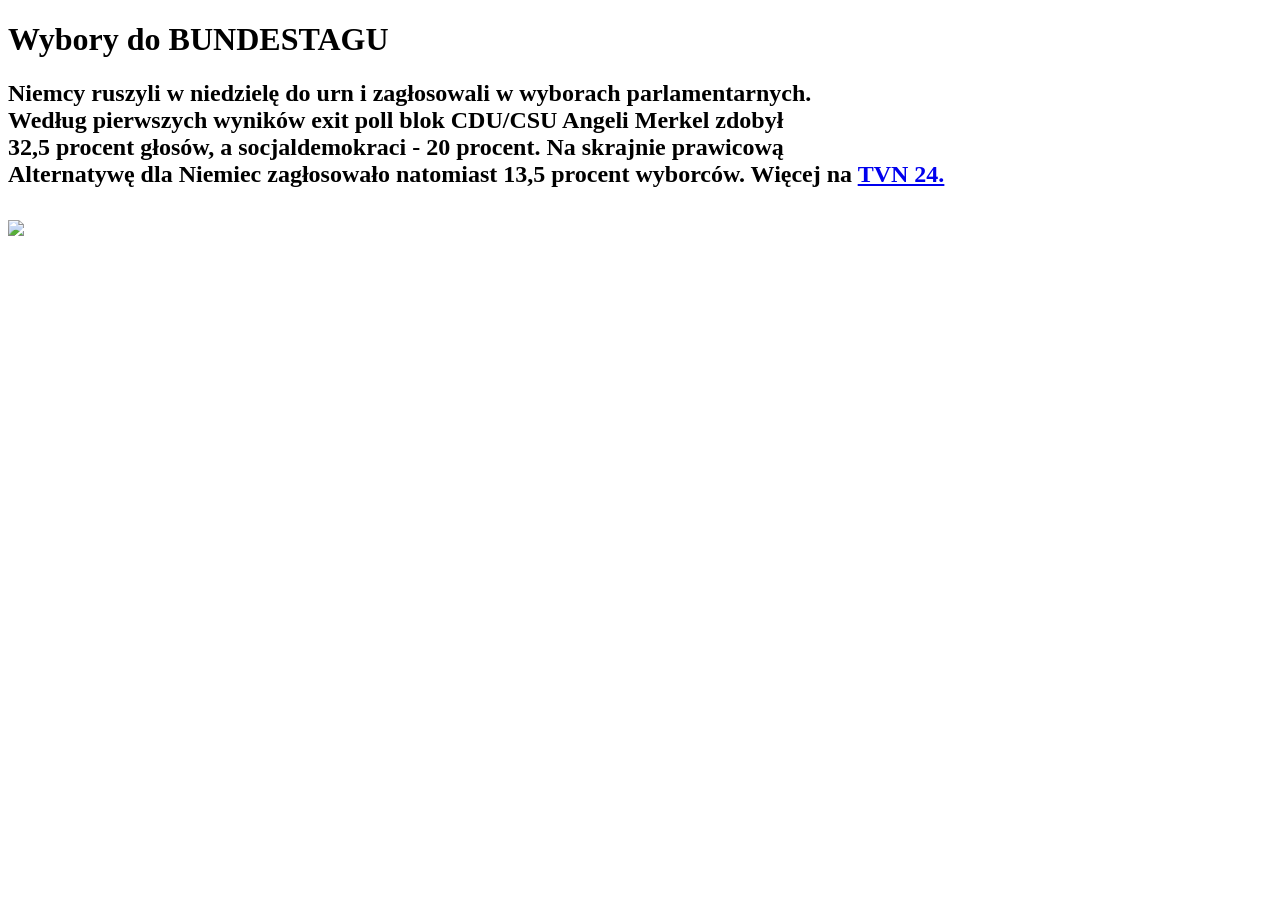
==== index.html @ 2d3b4c41 "Add files via upload" ====
<!DOCTYPE html>
<html lang="pl">
<!--
   index.html
   
   Copyright 2017  <>
   
   This program is free software; you can redistribute it and/or modify
   it under the terms of the GNU General Public License as published by
   the Free Software Foundation; either version 2 of the License, or
   (at your option) any later version.
   
   This program is distributed in the hope that it will be useful,
   but WITHOUT ANY WARRANTY; without even the implied warranty of
   MERCHANTABILITY or FITNESS FOR A PARTICULAR PURPOSE.  See the
   GNU General Public License for more details.
   
   You should have received a copy of the GNU General Public License
   along with this program; if not, write to the Free Software
   Foundation, Inc., 51 Franklin Street, Fifth Floor, Boston,
   MA 02110-1301, USA.
   
   
-->

<head>
    <meta charset="utf-8" />
    <title>Niemcy. Wybory do Bundestagu</title>
</head>

<body>
    <h1>Wybory do BUNDESTAGU</h1>
    <h2>Niemcy ruszyli w niedzielę do urn i zagłosowali w wyborach parlamentarnych.<br/> Według pierwszych wyników exit poll blok CDU/CSU Angeli Merkel zdobył <br/>32,5 procent głosów, a socjaldemokraci - 20 procent. Na skrajnie prawicową<br/> Alternatywę dla Niemiec zagłosowało natomiast 13,5 procent wyborców. Więcej na <a href="http://www.tvn24.pl/wiadomosci-ze-swiata,2/niemcy-wybory-do-bundestagu-wyniki,775623.html"target="_blank">TVN 24.</a>
    
    <br/><br/>    
    
	<img src="/img/zdjecie.jpg"/>

    
</body>

</html>
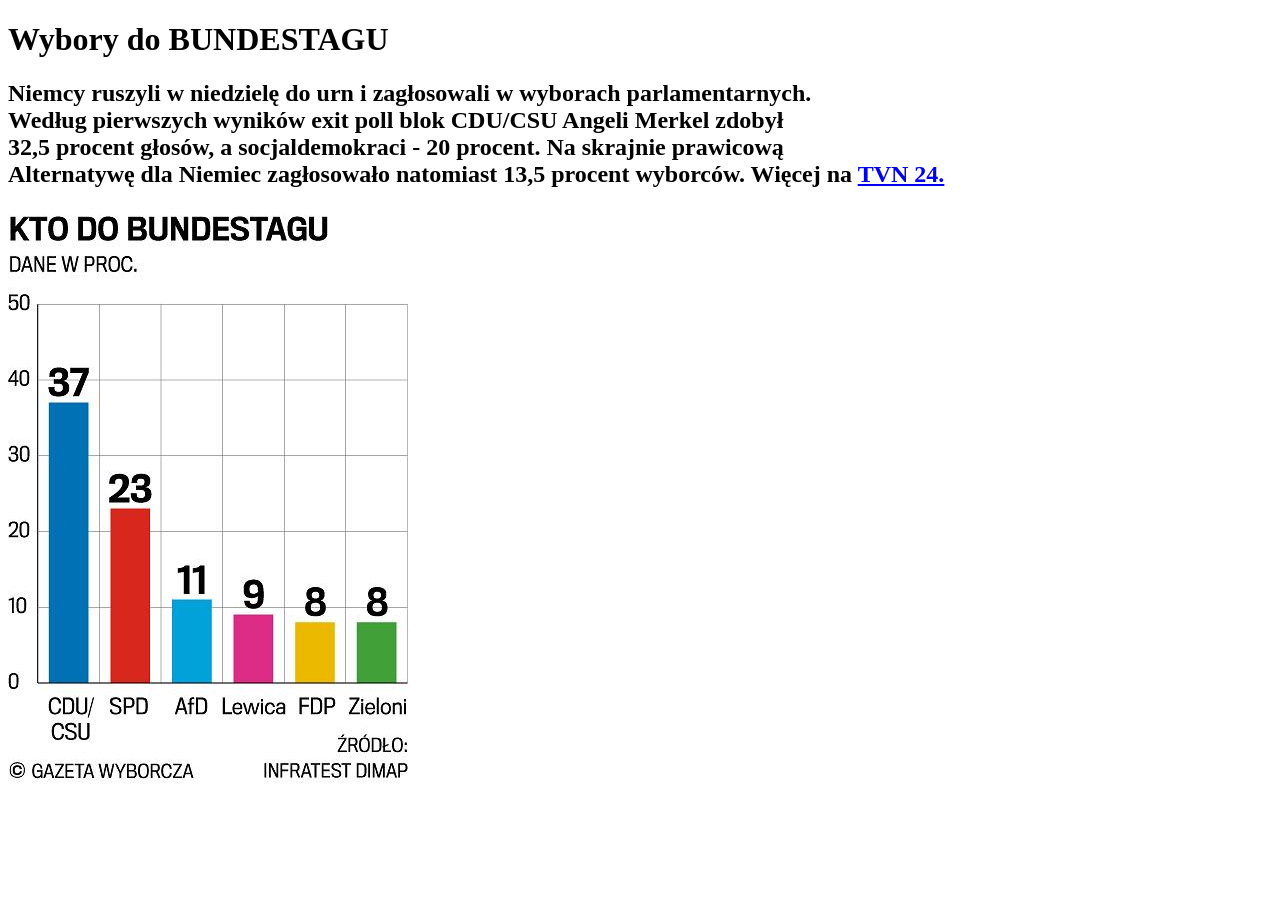
==== commit c7c1caf8: "Tabele i listy" ====
--- a/index.html
+++ b/index.html
@@ -34,7 +34,7 @@
     
     <br/><br/>    
     
-	<img src="/img/zdjecie.jpg"/>
+	<img src="img/zdjecie.jpg"/>
 
     
 </body>
